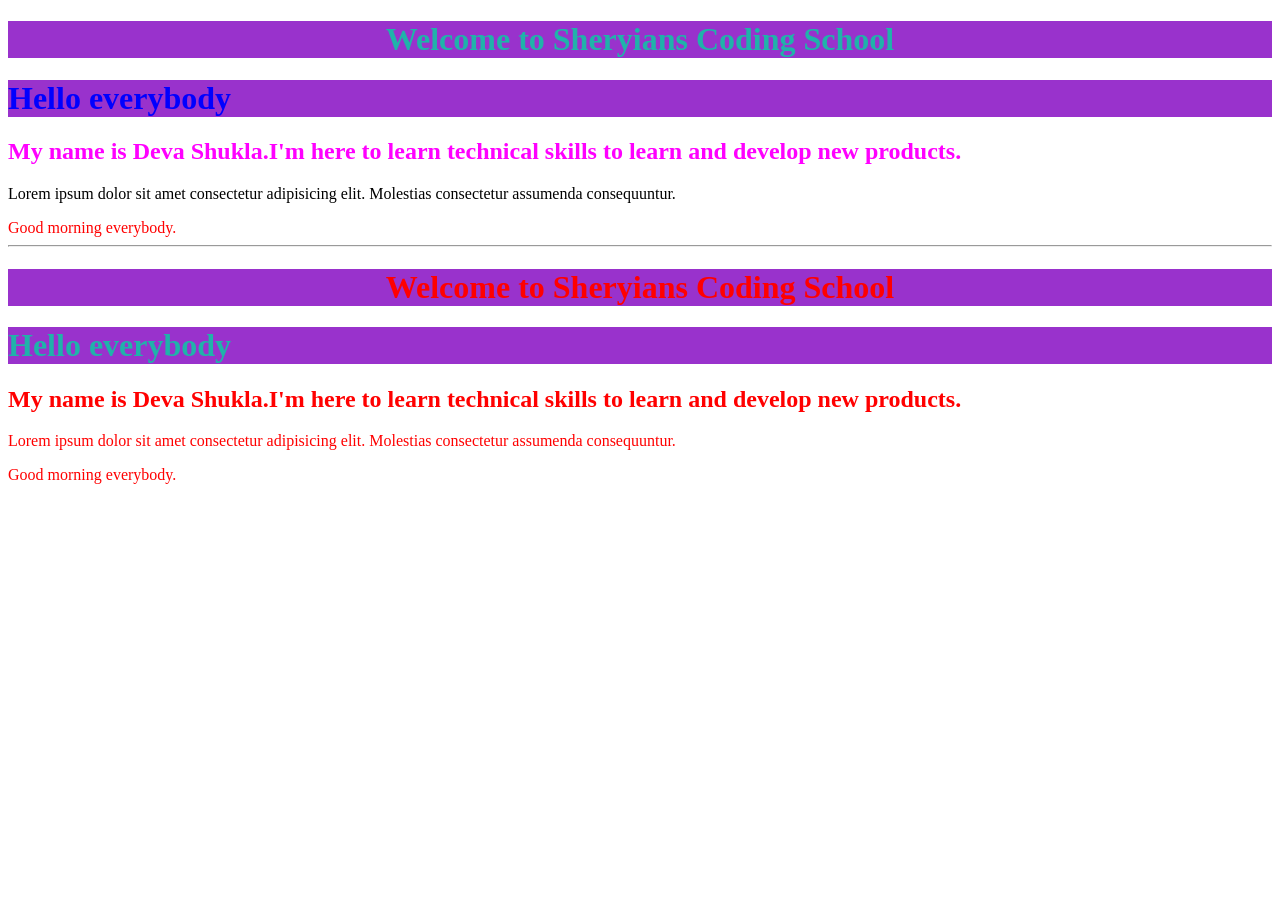
==== Prerequisites/CSS/Selectors.html @ be9f6ef6 "Prerequisites Completed" ====
<!DOCTYPE html>
<html lang="en">
<head>
    <meta charset="UTF-8">
    <meta name="viewport" content="width=device-width, initial-scale=1.0">
    <title>Document</title>
    <link rel="stylesheet" href="Selectors.css">
</head>
<style>
    h1{
        color: lightseagreen    ;
        background-color: darkorchid;
    }
</style>
<body>
    <h1><center>Welcome to Sheryians Coding School</center></h1>
    <h1 id = "diff">Hello everybody</h1>
    <h2 style="color: magenta
    ;">My name is Deva Shukla.I'm here to learn technical skills to learn and develop new products.</h2>
    <p class="hii">Lorem ipsum dolor sit amet consectetur adipisicing elit. Molestias consectetur assumenda consequuntur.
    </p>
    <span>Good morning everybody.</span>

    <br>
    <hr>

     <h1 id ="h1"><center>Welcome to Sheryians Coding School</center></h1>
    <h1>Hello everybody</h1>
    <h2 class = "h2">My name is Deva Shukla.I'm here to learn technical skills to learn and develop new products.</h2>
    <p class="p">Lorem ipsum dolor sit amet consectetur adipisicing elit. Molestias consectetur assumenda consequuntur.
    </p>
    <span>Good morning everybody.</span>

    
</body>
</html>
---- Prerequisites/CSS/Selectors.css ----
#diff{
    color: blue;
}
/*.hii{
    color: grey;
}*/

#h1,.h2,.p,span{
    color:red;
}
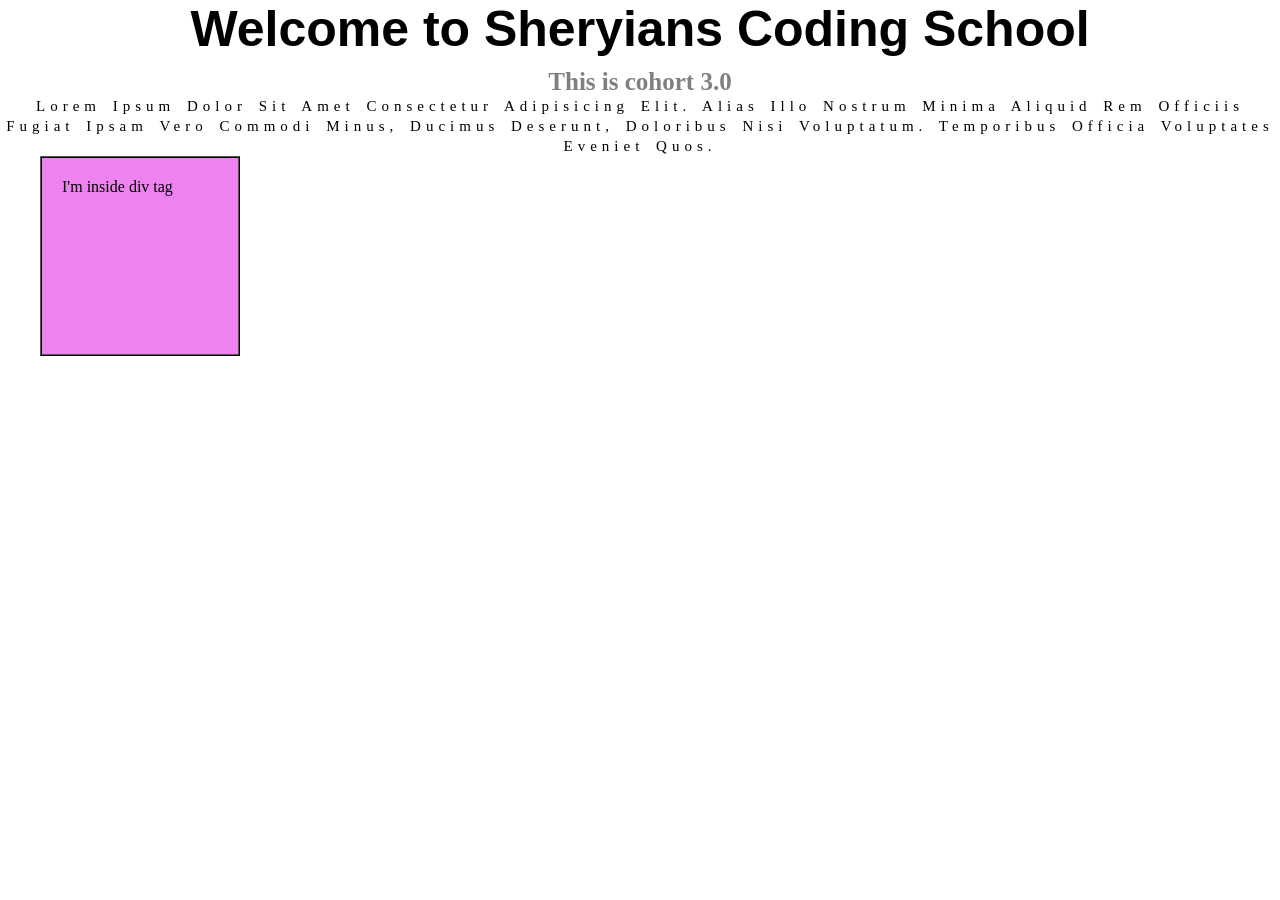
==== commit a199bc0a: "Prerequisites Completed" ====
--- a/Prerequisites/CSS/Selectors.html
+++ b/Prerequisites/CSS/Selectors.html
@@ -7,13 +7,14 @@
     <link rel="stylesheet" href="Selectors.css">
 </head>
 <style>
-    h1{
+    
+    /*h1{
         color: lightseagreen    ;
         background-color: darkorchid;
-    }
+    }*/
 </style>
 <body>
-    <h1><center>Welcome to Sheryians Coding School</center></h1>
+   <!-- <h1><center>Welcome to Sheryians Coding School</center></h1>
     <h1 id = "diff">Hello everybody</h1>
     <h2 style="color: magenta
     ;">My name is Deva Shukla.I'm here to learn technical skills to learn and develop new products.</h2>
@@ -31,6 +32,29 @@
     </p>
     <span>Good morning everybody.</span>
 
+    <hr>
+
+    <hr>
+    <ol>
+        <li>List item 1</li>
+        <li>List item 2</li>
+        <li>List item 3</li>
+    </ol>
+    <div>
+    <h1>Hello</h1>
+    <h1>Heyyyy</h1></div>
+
+    <hr>
+        <hr>-->
+    <h1 class="heading">
+        Welcome to Sheryians Coding School
+    </h1>
+    <h2 class="subHeading">This is cohort 3.0</h2>
+    <p class="para">Lorem ipsum dolor sit amet consectetur adipisicing elit. Alias illo nostrum minima aliquid rem officiis fugiat ipsam vero commodi minus, ducimus deserunt, doloribus nisi voluptatum. Temporibus officia voluptates eveniet quos.</p>
+    <div class="box">
+        <p>I'm inside div tag</p>
+
+    </div>
     
 </body>
 </html>
--- a/Prerequisites/CSS/Selectors.css
+++ b/Prerequisites/CSS/Selectors.css
@@ -1,10 +1,52 @@
-#diff{
+/*#diff{
     color: blue;
 }
-/*.hii{
+.hii{
     color: grey;
+}*
+
+#h1, .h2, p, span {
+    color: red;
 }*/
+*{
+    margin: 0;
+    padding:0;
+    box-sizing: border-box;
+}
+html,body{
+    height: 100%;
+    width: 100%;
+}
+.heading{
+    font-size:50px;
+    text-align:center;
+    font-family:'Segoe UI', Tahoma, Geneva, Verdana, sans-serif;
+    margin-bottom: 10px;
+    font-weight: 700;
 
-#h1,.h2,.p,span{
-    color:red;
-}+}
+.subHeading{
+    font-size: 25px;
+    color: grey;
+    text-align:center;
+}
+.para{
+    /*text-decoration: overline;*/
+    font-size: 15px;
+    text-align:center;
+    line-height: 20px;
+    word-spacing:3px;
+    letter-spacing: 5px;
+    text-transform:capitalize;
+
+}
+.box{
+    padding: 20px;
+    height: 200px;
+    margin-left: 40px;
+    width: 200px;
+    background-color: violet;
+    border: 2px ridge black ;
+
+}
+  
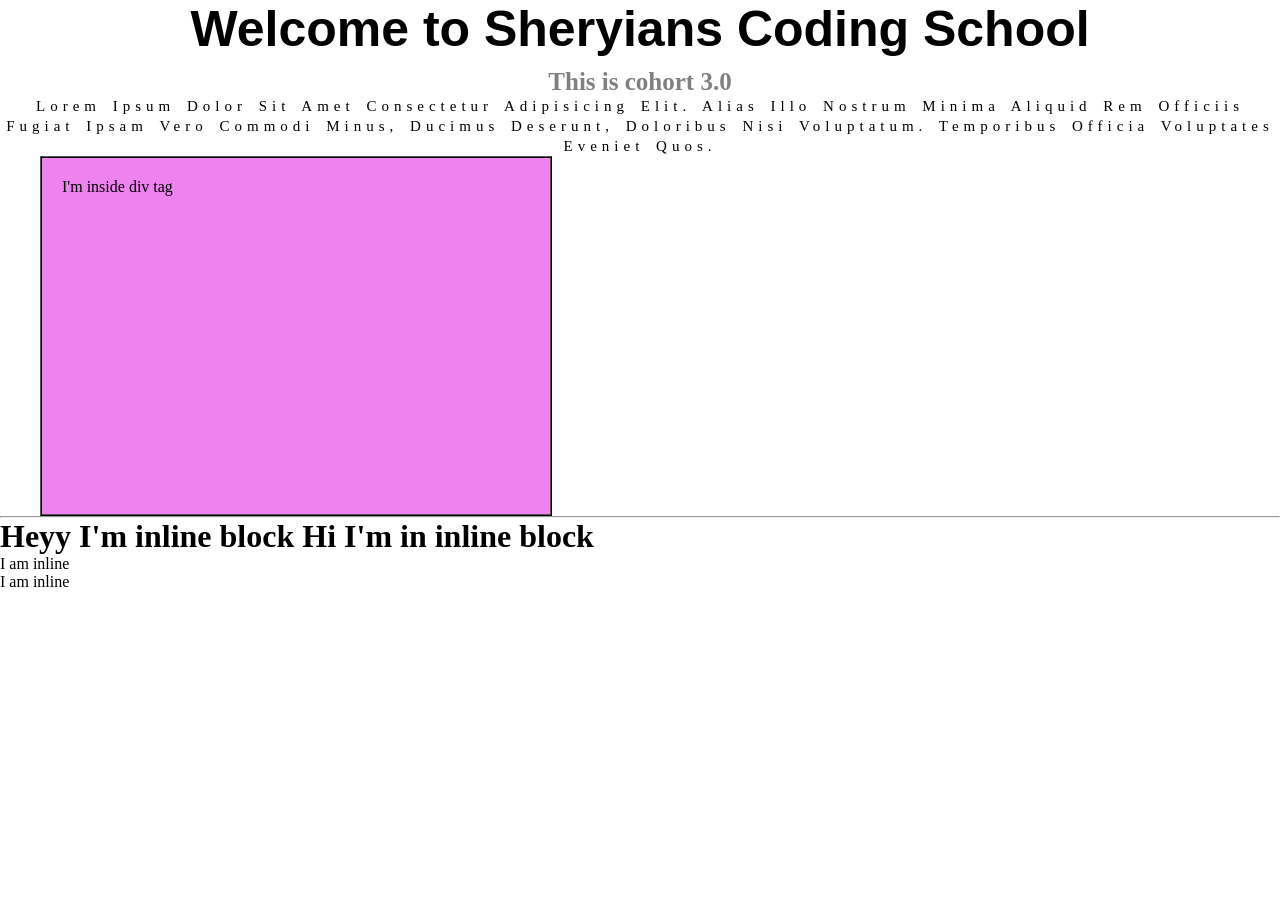
==== commit 747d31d7: "Prerequisites Completed" ====
--- a/Prerequisites/CSS/Selectors.html
+++ b/Prerequisites/CSS/Selectors.html
@@ -55,6 +55,13 @@
         <p>I'm inside div tag</p>
 
     </div>
+
+    <hr>
+
+    <h1 class="inline">Heyy I'm inline block </h1>
+    <h1 class="inline">Hi I'm in inline block</h1>
+    <span>I am inline</span>
+     <span>I am inline</span>
     
 </body>
 </html>
--- a/Prerequisites/CSS/Selectors.css
+++ b/Prerequisites/CSS/Selectors.css
@@ -42,11 +42,18 @@
 }
 .box{
     padding: 20px;
-    height: 200px;
+    height: 40%;
     margin-left: 40px;
-    width: 200px;
+    width: 40%;
     background-color: violet;
+    background-size: cover;
     border: 2px ridge black ;
-
+    background-image: url('https://images.unsplash.com/photo-1781638553519-0160f1ac7d3c?w=600&auto=format&fit=crop&q=60&ixlib=rb-4.1.0&ixid=M3wxMjA3fDB8MHxmZWF0dXJlZC1waG90b3MtZmVlZHw1fHx8ZW58MHx8fHx8');
+}
+.inline{
+   display:inline; 
+}
+span{
+    display:block;
 }
   
